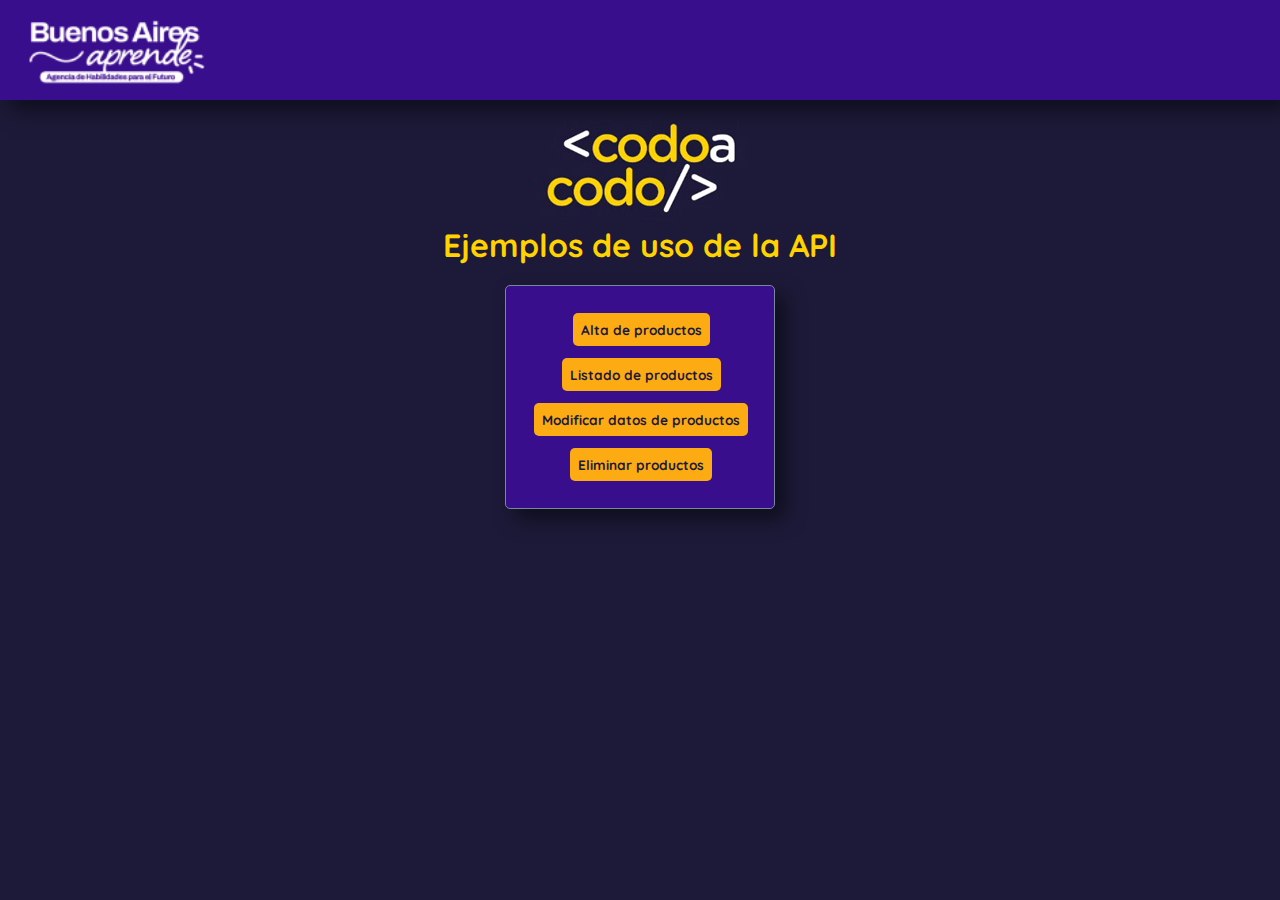
==== index.html @ 6da6b193 "proyecto inicial" ====
<!DOCTYPE html>
<html lang="es">

<head>
    <meta charset="UTF-8">
    <meta name="viewport" content="width=device-width, initial-scale=1.0">
    <title>Ejemplo de uso de la API 🚀</title>
    <link rel="stylesheet" href="./static/css/estilos.css">
</head>


<body>
    <header>
        <nav class="navbar-index ">
            <img class="logo-nav" src="./static/imagenes/logos-nav.webp" alt="logo agencia de aprendizaje">
        </nav>
    </header>


    <div>
        <div class="logo-centrado">
            <img src="./static/imagenes/logo_Codo.jpg" alt="logo">
        </div>
        <h1>Ejemplos de uso de la API</h1><br>
        <table>
            <tr>
                <td class="contenedor-centrado"><a href="altas.html">Alta de productos</a></td>
            </tr>
            <tr>
                <td class="contenedor-centrado "><a href="listado.html">Listado de productos</a></td>
            </tr>
            <tr>
                <td class="contenedor-centrado "><a href="modificaciones.html">Modificar datos de productos</a></td>
            </tr>
            <tr>
                <td class="contenedor-centrado "><a href="listadoEliminar.html">Eliminar productos</a></td>
            </tr>
        </table>
</body>

</html>
---- static/css/estilos.css ----
/* Estilos para todo el proyecto */
@import url('https://fonts.googleapis.com/css2?family=Quicksand:wght@300;400;500;600;700&display=swap');
*{
    font-family: 'Quicksand', sans-serif;
    margin: 0;
}

body {
    font-family: Mon;
    background-color: #1d1a39;
    color:white;
}

.contenedor-centrado {
    display:flex;
    width: 100%;
    justify-content: center;
}

.logo-centrado{
    display: flex;
    justify-content: center;
    align-items: center;
    margin-bottom: 5px;
    margin-top: 120px;
}

.navbar-index{
    margin: 0;
    padding: 0;
    
    top: 0;
    width: 100vw;
    height: 100px;
    background-color: #390E8C;
    display: flex;
    justify-content: flex-start;
    align-items: center; 
    
    overflow: hidden;
    margin-bottom: 20px;
    position: fixed !important; 
    box-shadow: 10px 10px 20px rgba(0, 0, 0, 0.5);
}

.logo-nav{height: 80%;
    overflow: hidden;
    margin-left: 1em;
}

p {
    font-family: 'Times New Roman', Times, serif;
    background-color: #f9f9f9;
    max-width: 400px;
    margin: 0 auto;
    padding: 20px;
}

h1, h2, h3, h4, h5, h6 {
    text-align: center;
    color: #ffd200;
}

form {
    max-width: 400px;
    margin: 0 auto;
    padding: 20px;
    background-color: #390e8c;
    border: 1px solid lightslategray;
    border-radius: 5px;
    box-shadow: 10px 10px 20px rgba(0, 0, 0, 0.5);
}

table {
    max-width: 90%;
    margin: 0 auto;
    padding: 20px;
    background-color: #390e8c;
    border: 1px solid lightslategray;
    border-radius: 5px;
    box-shadow: 10px 10px 20px rgba(0, 0, 0, 0.5);
}

label {
    display: block;
    margin-bottom: 5px;
}

input[type="text"],
input[type="number"],
textarea {
    width: 90%;
    padding: 10px;
    margin-bottom: 10px;
    border: 1px solid #cccccc;
    border-radius: 5px;
}

input[type="submit"] {
    padding: 10px;
    background-color: #007bff;
    color: #ffffff;
    border: none;
    border-radius: 5px;
    cursor: pointer;
}

input[type="submit"]:hover {
    background-color: #0056b3;
}

button {
    padding: 8px;
    margin:4px;
    background-color: #007bff;
    color: #ffffff;
    border: none;
    border-radius: 5px;
    cursor: pointer;
}

button:hover {
    background-color: #0056b3;
}

a {
    padding: 8px;
    margin:4px;
    background-color: #fdab13;
    color: #1d1a39;
    border: none;
    border-radius: 5px;
    cursor: pointer;
    text-decoration: none;
    font-size: 85%;
    font-weight: 800;
}

a:hover {
    background-color: #1d1a39;
    color:#fdab13
}
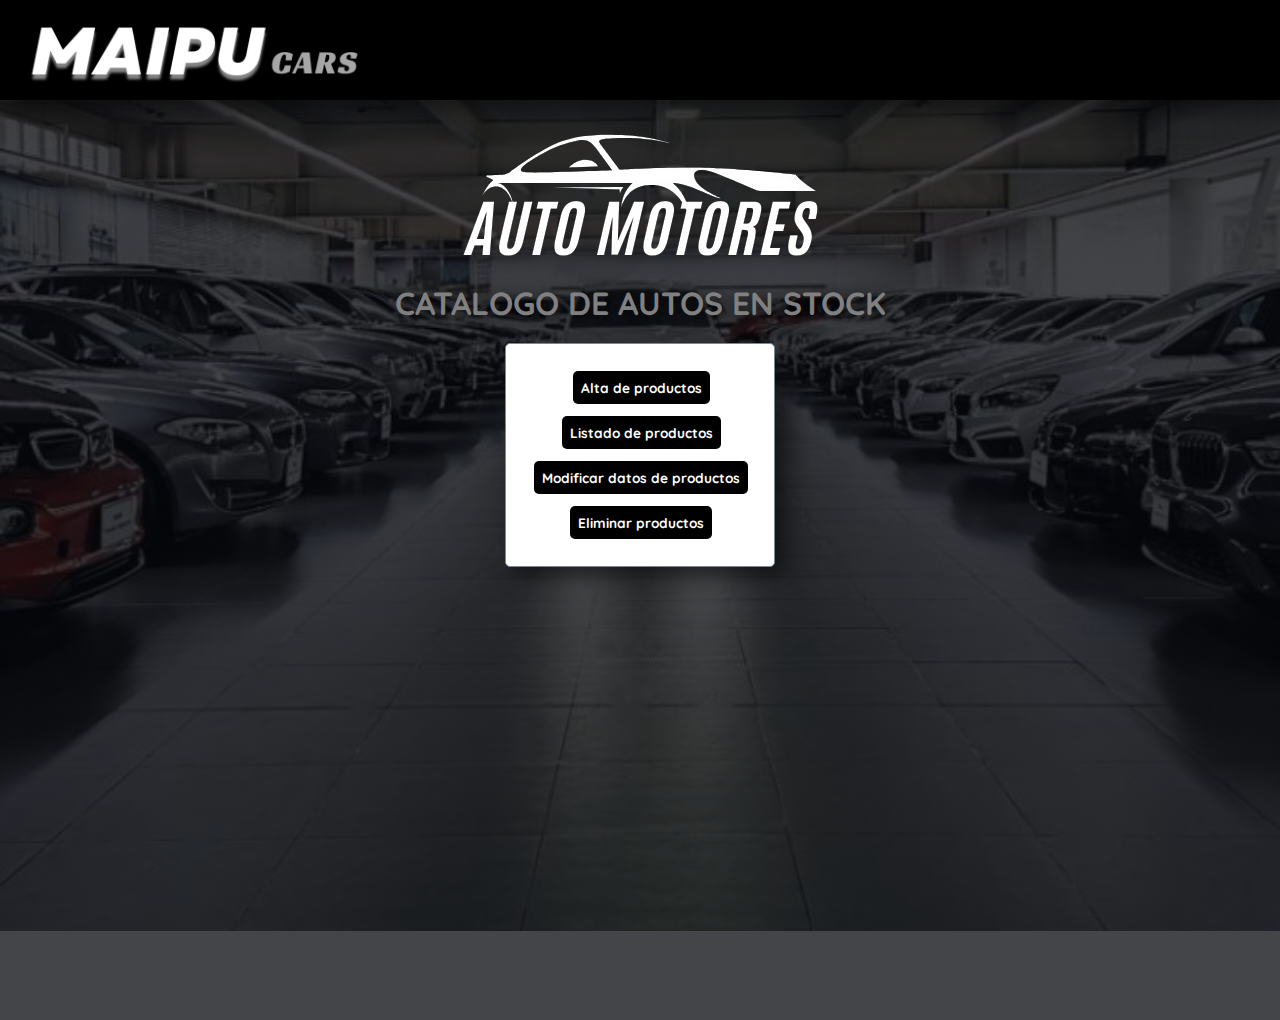
==== commit 587536b5: "estilos nuevos" ====
--- a/index.html
+++ b/index.html
@@ -4,24 +4,26 @@
 <head>
     <meta charset="UTF-8">
     <meta name="viewport" content="width=device-width, initial-scale=1.0">
-    <title>Ejemplo de uso de la API 🚀</title>
+    <title>Stock Maipu Cars</title>
     <link rel="stylesheet" href="./static/css/estilos.css">
 </head>
 
 
 <body>
-    <header>
+    <header class="header">
         <nav class="navbar-index ">
-            <img class="logo-nav" src="./static/imagenes/logos-nav.webp" alt="logo agencia de aprendizaje">
+            <img class="logo-nav" src="./static/imagenes/maipu.png" alt="logo agencia de aprendizaje">
+ 
         </nav>
+        
     </header>
 
 
     <div>
         <div class="logo-centrado">
-            <img src="./static/imagenes/logo_Codo.jpg" alt="logo">
+            <img src="./static/imagenes/stock-removebg-preview.png" alt="logo">
         </div>
-        <h1>Ejemplos de uso de la API</h1><br>
+        <h1 class="txtprincipal">CATALOGO DE AUTOS EN STOCK</h1><br>
         <table>
             <tr>
                 <td class="contenedor-centrado"><a href="altas.html">Alta de productos</a></td>
--- a/static/css/estilos.css
+++ b/static/css/estilos.css
@@ -7,10 +7,29 @@
 
 body {
     font-family: Mon;
-    background-color: #1d1a39;
-    color:white;
+    min-height: 100vh;
+    background:linear-gradient(rgba(5, 7, 12,0.75),rgba(5,7,12, 0.75)),  url(/static/imagenes/FONDO.jpeg) no-repeat center center fixed;
+    background-size: cover;
+    
 }
 
+.navbar-index{
+    margin: 0;
+    padding: 0;
+    
+    top: 0;
+    width: 100vw;
+    height: 100px;
+    background-color: black;
+    display: flex;
+    justify-content: flex-start;
+    align-items: center; 
+    
+    overflow: hidden;
+    margin-bottom: 20px;
+    position: fixed !important; 
+    box-shadow: 10px 10px 20px rgba(0, 0, 0, 0.5);
+}
 .contenedor-centrado {
     display:flex;
     width: 100%;
@@ -24,28 +43,14 @@
     margin-bottom: 5px;
     margin-top: 120px;
 }
-
-.navbar-index{
-    margin: 0;
-    padding: 0;
-    
-    top: 0;
-    width: 100vw;
-    height: 100px;
-    background-color: #390E8C;
-    display: flex;
-    justify-content: flex-start;
-    align-items: center; 
-    
-    overflow: hidden;
-    margin-bottom: 20px;
-    position: fixed !important; 
-    box-shadow: 10px 10px 20px rgba(0, 0, 0, 0.5);
-}
-
 .logo-nav{height: 80%;
     overflow: hidden;
     margin-left: 1em;
+}
+.txtprincipal{
+    color: grey;
+    text-align: center;
+    text-shadow:2px  3px 15px black;
 }
 
 p {
@@ -58,14 +63,14 @@
 
 h1, h2, h3, h4, h5, h6 {
     text-align: center;
-    color: #ffd200;
+    color: grey;
 }
 
 form {
     max-width: 400px;
     margin: 0 auto;
     padding: 20px;
-    background-color: #390e8c;
+    background-color: white;
     border: 1px solid lightslategray;
     border-radius: 5px;
     box-shadow: 10px 10px 20px rgba(0, 0, 0, 0.5);
@@ -75,7 +80,7 @@
     max-width: 90%;
     margin: 0 auto;
     padding: 20px;
-    background-color: #390e8c;
+    background-color: white;
     border: 1px solid lightslategray;
     border-radius: 5px;
     box-shadow: 10px 10px 20px rgba(0, 0, 0, 0.5);
@@ -126,8 +131,8 @@
 a {
     padding: 8px;
     margin:4px;
-    background-color: #fdab13;
-    color: #1d1a39;
+    background-color: black;
+    color: white;
     border: none;
     border-radius: 5px;
     cursor: pointer;
@@ -137,6 +142,6 @@
 }
 
 a:hover {
-    background-color: #1d1a39;
-    color:#fdab13
-}+    background-color: white;
+    color: gray
+}
